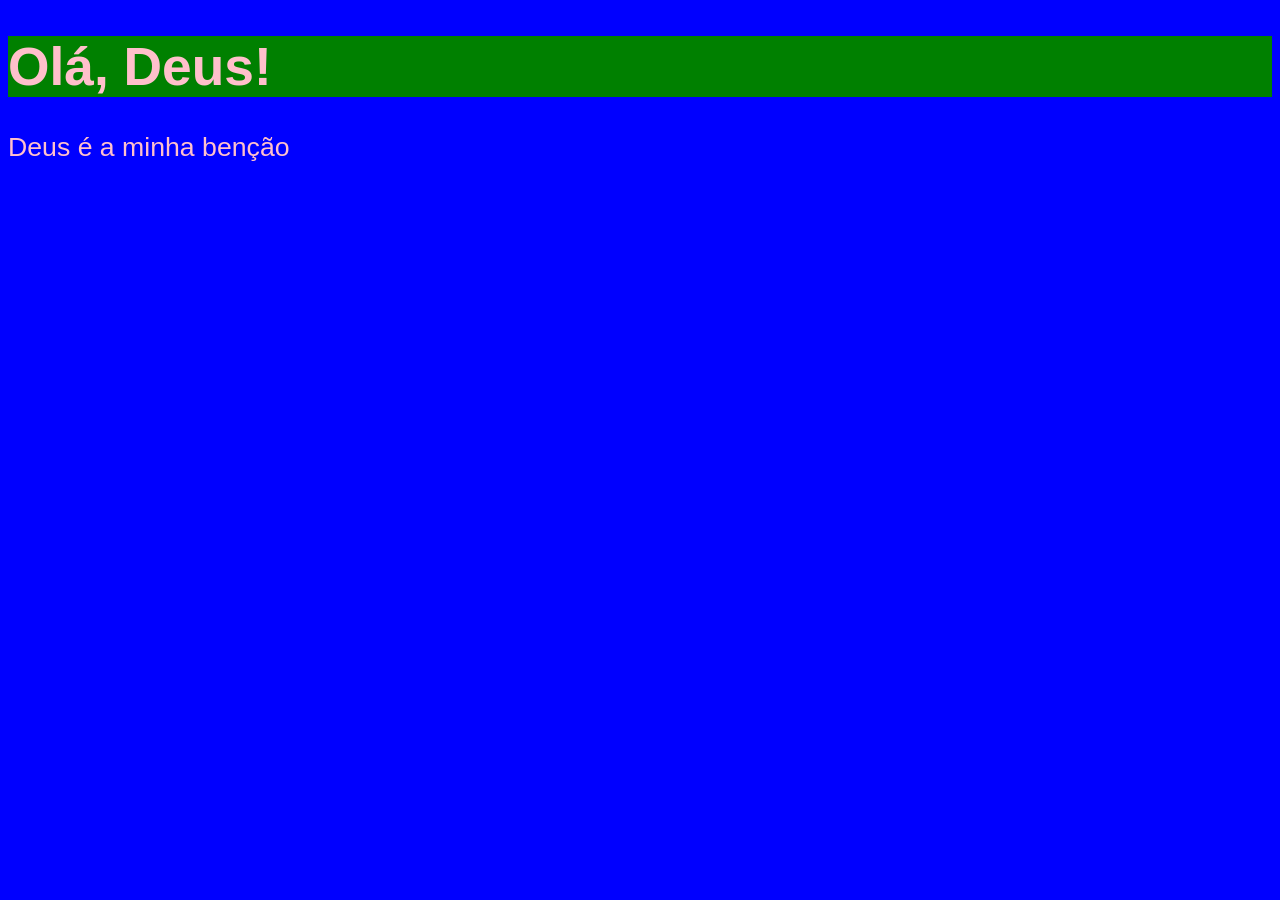
==== curso-em-video/JavaScript/Modulo-A/aula-04/ex001.html @ c5ac5764 "Primeira aula de javaScript" ====
<!DOCTYPE html>
<html lang="pt-br">
<head>
	<meta charset="utf-8">
	<title>Primeiro Programa</title>
	<style type="text/css">
		body {
			background-color: blue;
			color: pink;
			font: normal 20pt Arial;
		}
		h1 {
			background-color: green;
		}
	</style>
</head>
<body>
	<h1>Olá, Deus!</h1>
	<p>Deus é a minha benção</p>
	<script type="text/javascript">
		window.alert('A mensagem')
		window.confirm('Recebel?')
		window.prompt('Me fale o seu nome?')
	</script>
</body>
</html>
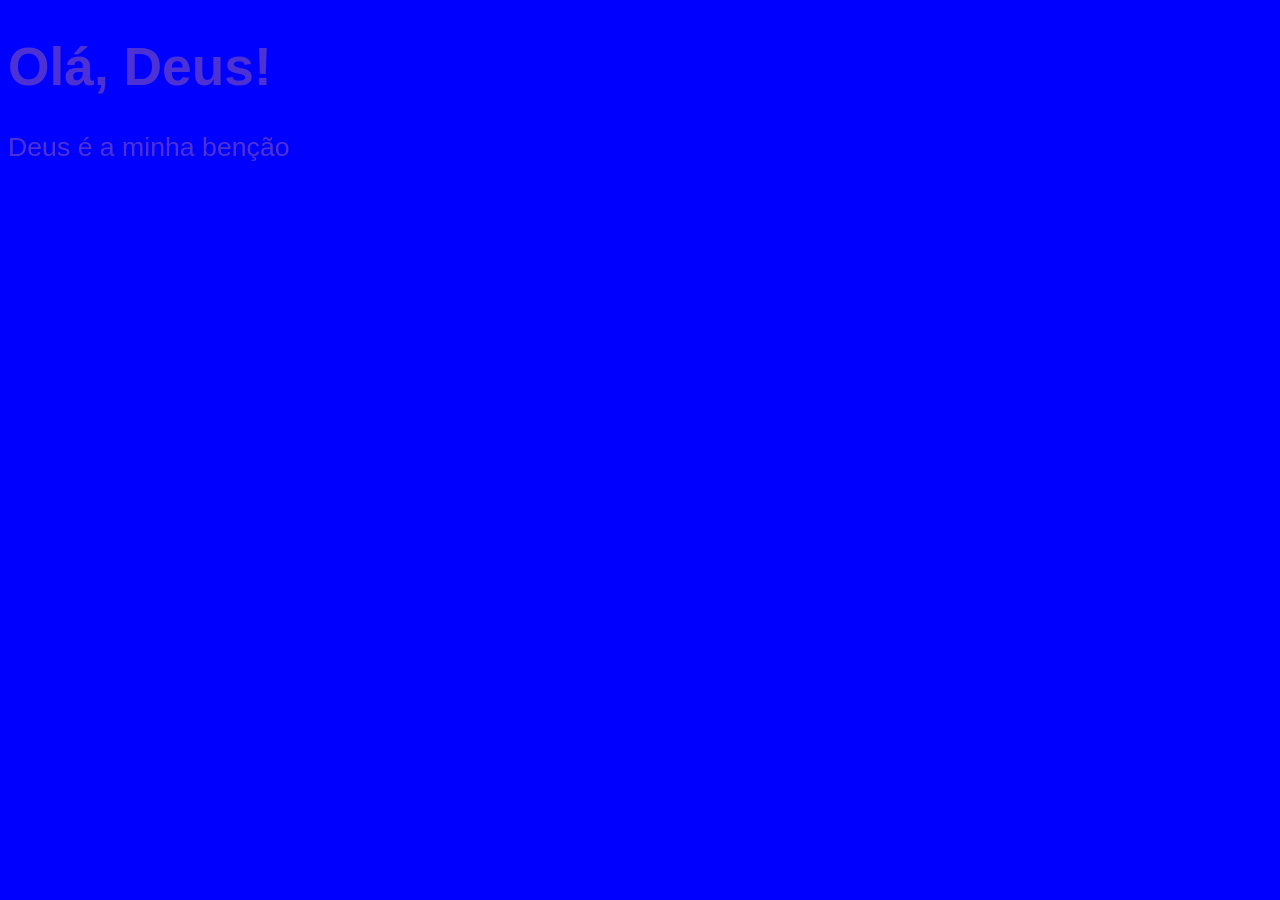
==== commit e0655b5a: "Aula05" ====
--- a/curso-em-video/JavaScript/Modulo-A/aula-04/ex001.html
+++ b/curso-em-video/JavaScript/Modulo-A/aula-04/ex001.html
@@ -6,11 +6,8 @@
 	<style type="text/css">
 		body {
 			background-color: blue;
-			color: pink;
+			color: rgba(207, 131, 144, 0.377);
 			font: normal 20pt Arial;
-		}
-		h1 {
-			background-color: green;
 		}
 	</style>
 </head>
@@ -18,9 +15,11 @@
 	<h1>Olá, Deus!</h1>
 	<p>Deus é a minha benção</p>
 	<script type="text/javascript">
+		/*
 		window.alert('A mensagem')
 		window.confirm('Recebel?')
 		window.prompt('Me fale o seu nome?')
+		*/
 	</script>
 </body>
 </html>
